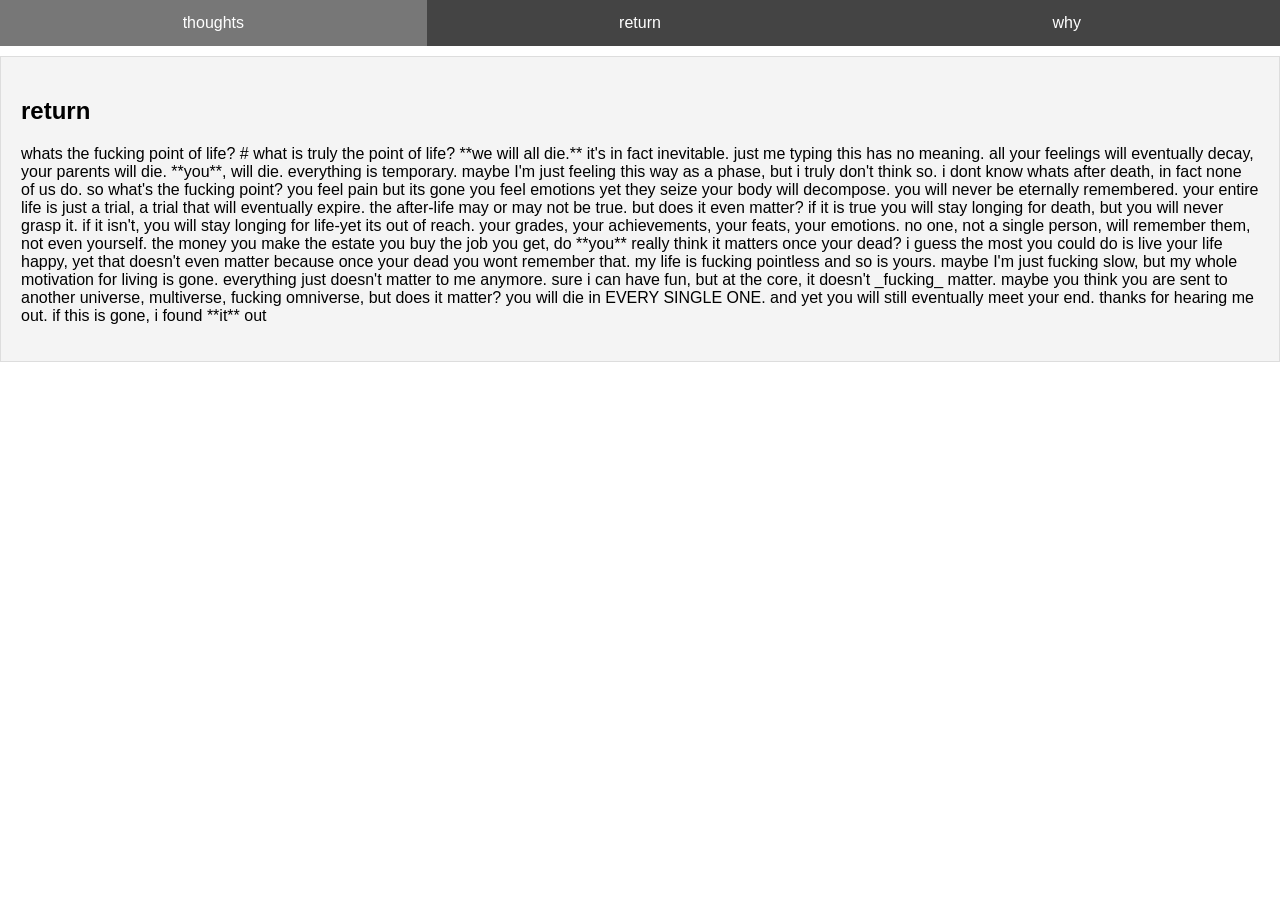
==== index.html @ 821322b8 "Update index.html" ====
<!DOCTYPE html>
<html lang="en">
<head>
    <meta charset="UTF-8">
    <meta name="viewport" content="width=device-width, initial-scale=1.0">
    <title>whats the point</title>
    <style>
        body {
            font-family: Arial, sans-serif;
            margin: 0;
            padding: 0;
        }
        .tabs {
            display: flex;
            background-color: #333;
        }
        .tab {
            flex: 1;
            padding: 14px;
            text-align: center;
            background-color: #444;
            color: white;
            cursor: pointer;
        }
        .tab:hover {
            background-color: #555;
        }
        .panel {
            display: none;
            padding: 20px;
            background-color: #f4f4f4;
            border: 1px solid #ddd;
            margin-top: 10px;
        }
        .active-tab {
            background-color: #777;
        }
        .active-panel {
            display: block;
        }
    </style>
</head>
<body>

    <div class="tabs">
        <div class="tab" onclick="showPanel(0)">thoughts</div>
        <div class="tab" onclick="showPanel(1)">return</div>
        <div class="tab" onclick="showPanel(2)">why</div>
    </div>

    <div id="panel1" class="panel">
        <h2>return</h2>
        <p>whats the fucking point of life? 

# what is truly the point of life?

**we will all die.** it's in fact inevitable. just me typing this has no meaning. all your feelings will eventually decay, your parents will die. **you**, will die. everything is temporary. maybe I'm just feeling this way as a phase, but i truly don't think so. i dont know whats after death, in fact none of us do. so what's the fucking point? you feel pain but its gone you feel emotions yet they seize your body will decompose. you will never be eternally remembered. your entire life is just a trial, a trial that will eventually expire. the after-life may or may not be true. but does it even matter? if it is true you will stay longing for death, but you will never grasp it. if it isn't, you will stay longing for life-yet its out of reach. your grades, your achievements, your feats, your emotions. no one, not a single person, will remember them, not even yourself. the money you make the estate you buy the job you get, do **you** really think it matters once your dead? i guess the most you could do is live your life happy, yet that doesn't even matter because once your dead you wont remember that. my life is fucking pointless and so is yours. maybe I'm just fucking slow, but my whole motivation for living is gone. everything just doesn't matter to me anymore. sure i can have fun, but at the core, it doesn't _fucking_ matter. maybe you think you are sent to another universe, multiverse, fucking omniverse, but does it matter? you will die in EVERY SINGLE ONE. and yet you will still eventually meet your end. thanks for hearing me out. if this is gone, i found **it** out

</p>
    </div>

    <div id="panel2" class="panel">
        <h2>return</h2>
        <p>whats the point if we return by death?

a dream. I saw a dream. a dream that wouldn't end, over and over again. I repeated and corrected every mistake. but before I knew it, I lost count. I died over 100 million times, and yet there was a place I wanted to reach. a wish I wanted to protect, no matter what… I had to save everyone, and that's why I took her hand…</p>
    </div>

    <div id="panel3" class="panel">
        <h2>why</h2>
        <p>just why?</p>
    </div>

    <script>
        function showPanel(panelIndex) {
            // Hide all panels
            var panels = document.querySelectorAll('.panel');
            for (var i = 0; i < panels.length; i++) {
                panels[i].classList.remove('active-panel');
            }

            // Remove active class from all tabs
            var tabs = document.querySelectorAll('.tab');
            for (var i = 0; i < tabs.length; i++) {
                tabs[i].classList.remove('active-tab');
            }

            // Show the selected panel
            var selectedPanel = document.getElementById('panel' + (panelIndex + 1));
            selectedPanel.classList.add('active-panel');

            // Add active class to the clicked tab
            tabs[panelIndex].classList.add('active-tab');
        }

        // Show the first panel by default
        showPanel(0);
    </script>

</body>
</html>
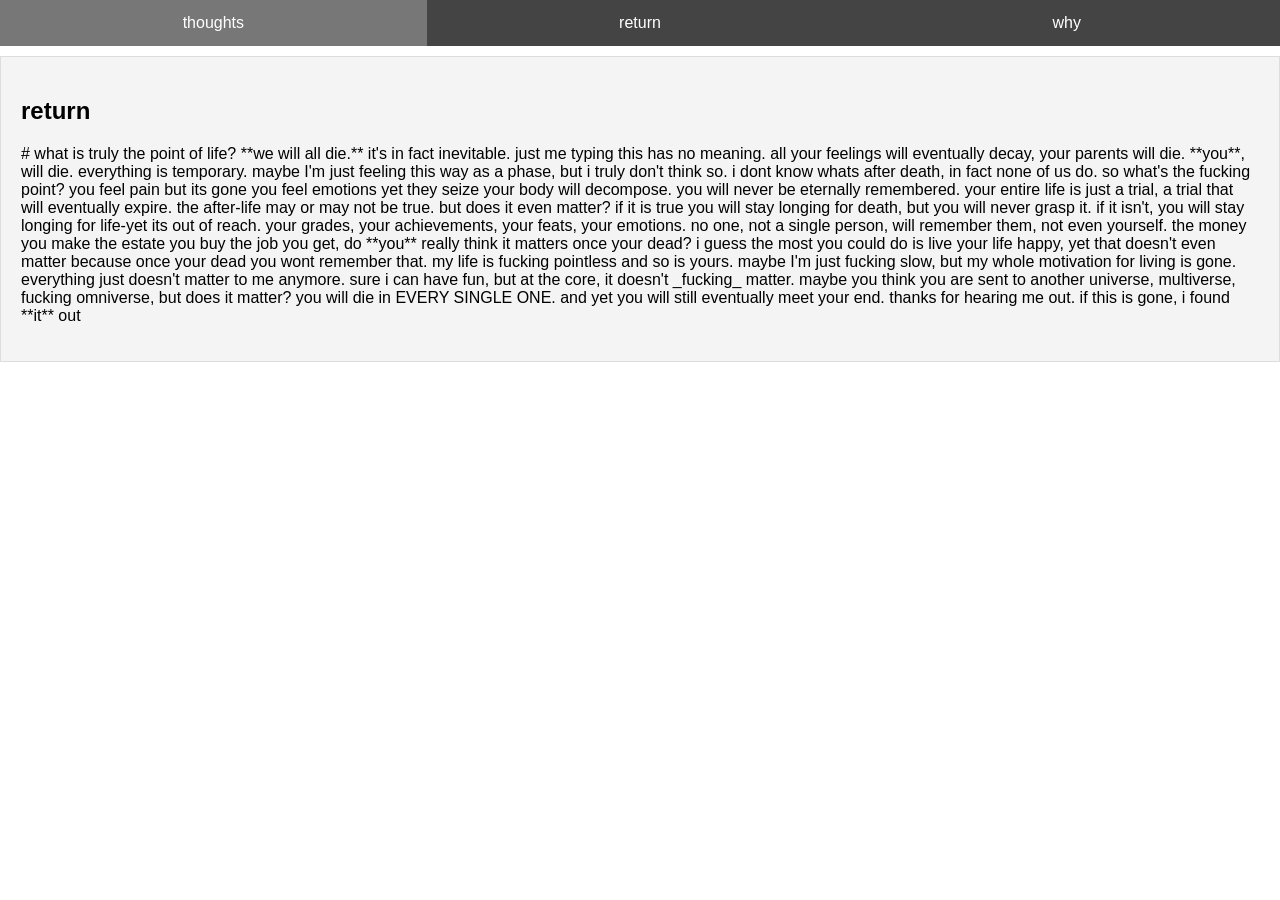
==== commit c02137fc: "Update index.html" ====
--- a/index.html
+++ b/index.html
@@ -50,7 +50,7 @@
 
     <div id="panel1" class="panel">
         <h2>return</h2>
-        <p>whats the fucking point of life? 
+        <p>
 
 # what is truly the point of life?
 
@@ -61,7 +61,7 @@
 
     <div id="panel2" class="panel">
         <h2>return</h2>
-        <p>whats the point if we return by death?
+        <p>
 
 a dream. I saw a dream. a dream that wouldn't end, over and over again. I repeated and corrected every mistake. but before I knew it, I lost count. I died over 100 million times, and yet there was a place I wanted to reach. a wish I wanted to protect, no matter what… I had to save everyone, and that's why I took her hand…</p>
     </div>
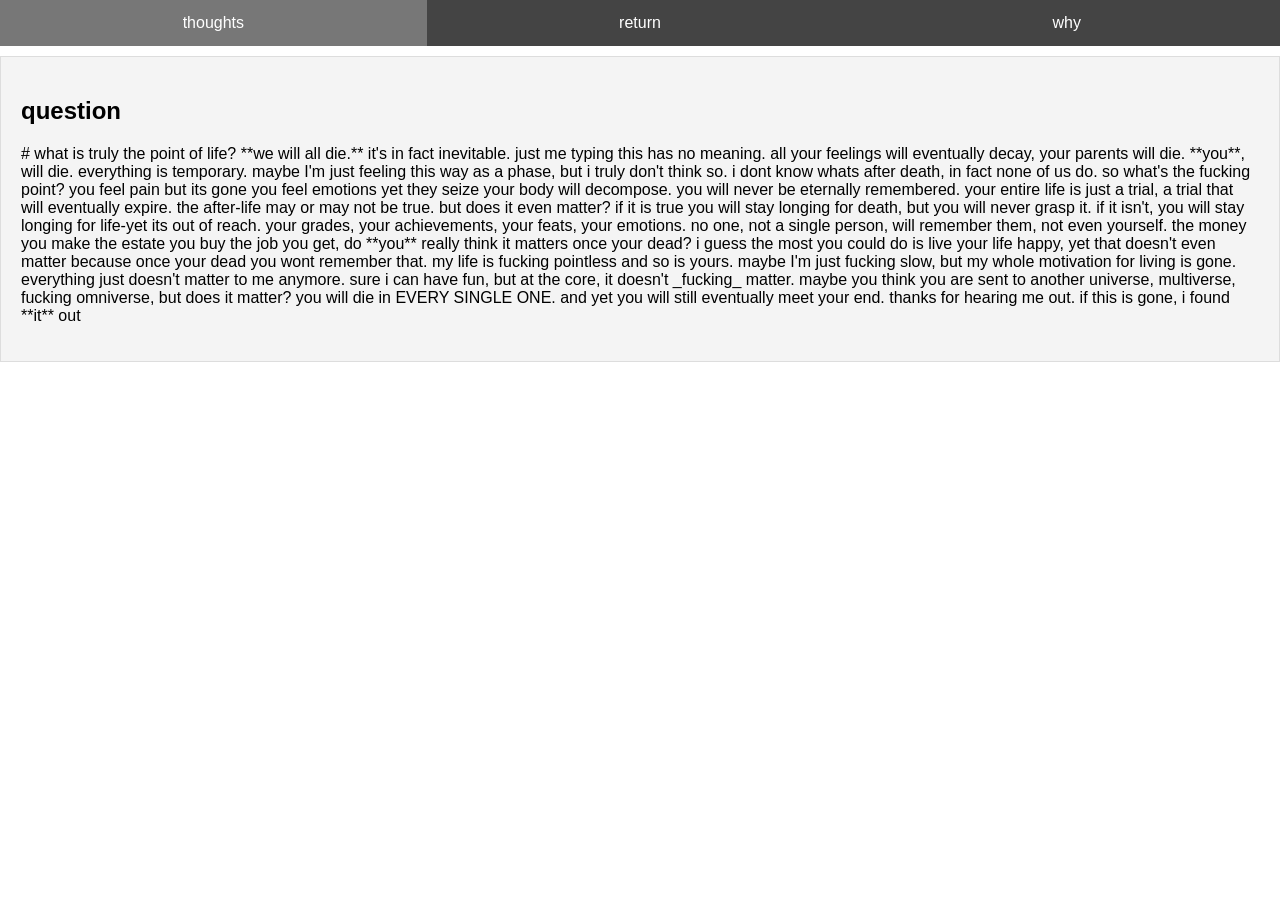
==== commit d95df2c9: "Update index.html" ====
--- a/index.html
+++ b/index.html
@@ -49,7 +49,7 @@
     </div>
 
     <div id="panel1" class="panel">
-        <h2>return</h2>
+        <h2>question</h2>
         <p>
 
 # what is truly the point of life?
@@ -60,10 +60,10 @@
     </div>
 
     <div id="panel2" class="panel">
-        <h2>return</h2>
+        <h2>answer</h2>
         <p>
 
-a dream. I saw a dream. a dream that wouldn't end, over and over again. I repeated and corrected every mistake. but before I knew it, I lost count. I died over 100 million times, and yet there was a place I wanted to reach. a wish I wanted to protect, no matter what… I had to save everyone, and that's why I took her hand…</p>
+i thought about it and, i dont think there is a point in life. sure i want to do a lot of things but i dont think theres any point at the end. some people think its a bit depressing that im lowering my standards or lowering myself in general, but i kind of like it. I like how i can do whatever i want knowing it wont matter when i die (most of the time atleast). Therefore i just have one statement. do whatever you want. it really doesnt matter in the end, so dont be all sad and depressed just because something happened to you, go out there and make something of your life! marry someone, travel the world, maybe even have some children, but what your doing now doesnt even matter, in the future no one will remember you so that gives you the excuse to do whatever you want, right? talk with people, be nice, be mean, it doesnt matter. just do whatever you want and thats the true way to happiness. this will be my last entry. 11:15PM 12/27/24</p>
     </div>
 
     <div id="panel3" class="panel">
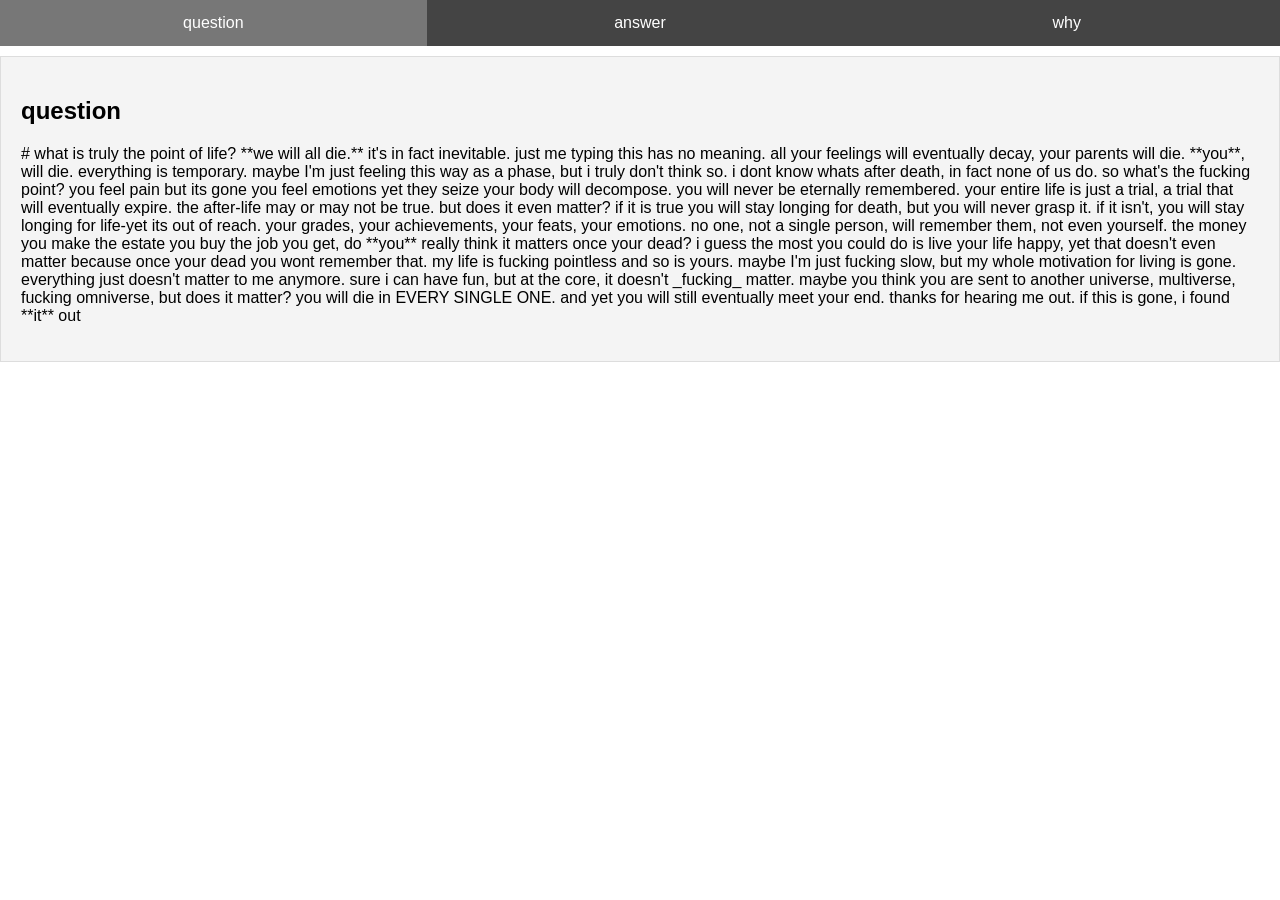
==== commit 16a0e6b2: "Update index.html" ====
--- a/index.html
+++ b/index.html
@@ -43,8 +43,8 @@
 <body>
 
     <div class="tabs">
-        <div class="tab" onclick="showPanel(0)">thoughts</div>
-        <div class="tab" onclick="showPanel(1)">return</div>
+        <div class="tab" onclick="showPanel(0)">question</div>
+        <div class="tab" onclick="showPanel(1)">answer</div>
         <div class="tab" onclick="showPanel(2)">why</div>
     </div>
 
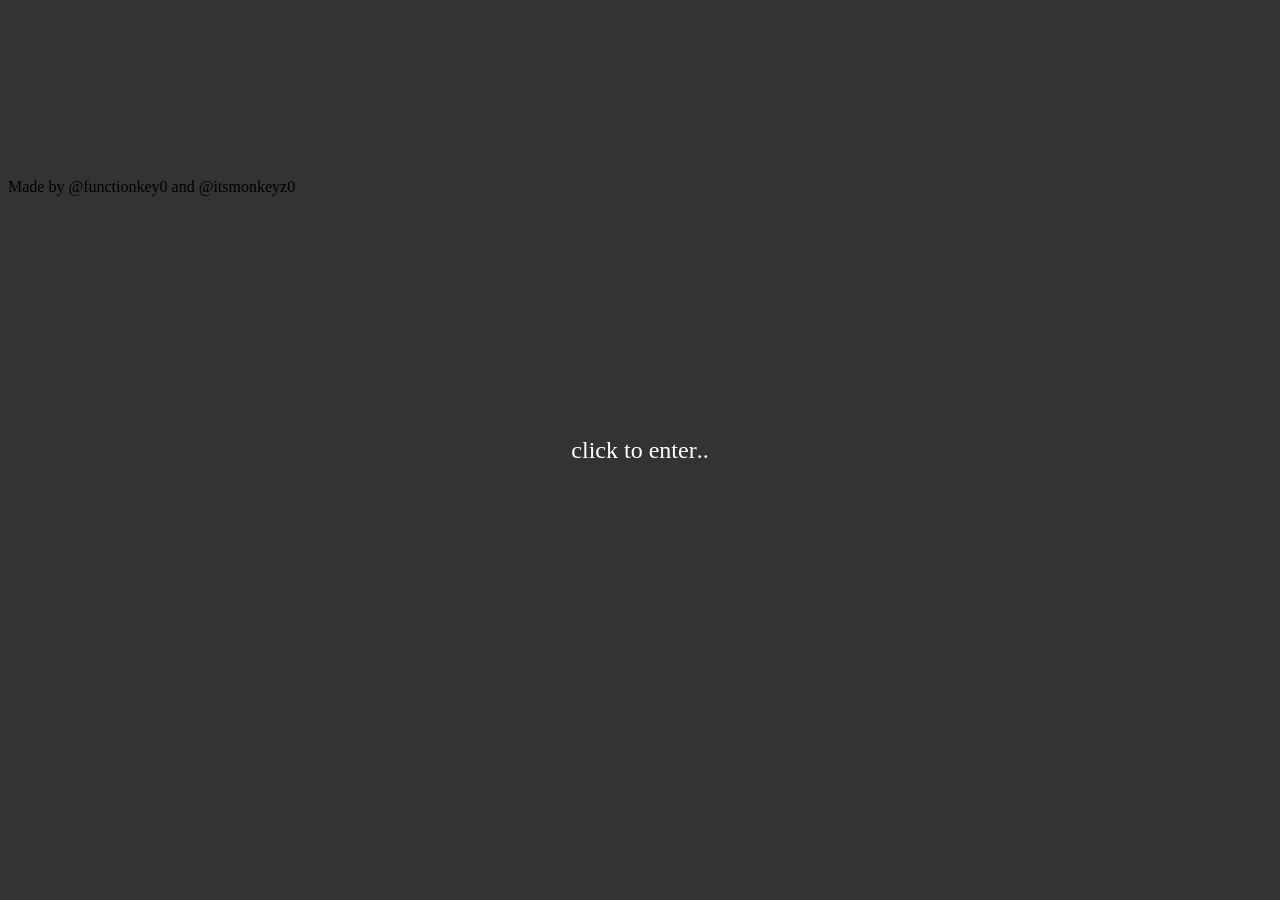
==== commit acec6fd9: "Update index.html" ====
--- a/index.html
+++ b/index.html
@@ -1,101 +1,176 @@
+
 <!DOCTYPE html>
 <html lang="en">
 <head>
     <meta charset="UTF-8">
     <meta name="viewport" content="width=device-width, initial-scale=1.0">
-    <title>whats the point</title>
+    <title>Skid Society</title>
+    <link rel="stylesheet" href="body.css">
+    <script src="functions.js" defer></script>
     <style>
-        body {
-            font-family: Arial, sans-serif;
-            margin: 0;
-            padding: 0;
-        }
-        .tabs {
+        .overlay {
+            position: fixed;
+            top: 0;
+            left: 0;
+            width: 100%;
+            height: 100%;
+            background-color: rgba(0, 0, 0, 0.8);
             display: flex;
-            background-color: #333;
-        }
-        .tab {
-            flex: 1;
-            padding: 14px;
-            text-align: center;
-            background-color: #444;
+            justify-content: center;
+            align-items: center;
             color: white;
-            cursor: pointer;
-        }
-        .tab:hover {
-            background-color: #555;
-        }
-        .panel {
-            display: none;
-            padding: 20px;
-            background-color: #f4f4f4;
-            border: 1px solid #ddd;
-            margin-top: 10px;
-        }
-        .active-tab {
-            background-color: #777;
-        }
-        .active-panel {
-            display: block;
+            font-size: 24px;
+            z-index: 999;
+            transition: opacity 0.5s;
         }
     </style>
 </head>
 <body>
-
-    <div class="tabs">
-        <div class="tab" onclick="showPanel(0)">question</div>
-        <div class="tab" onclick="showPanel(1)">answer</div>
-        <div class="tab" onclick="showPanel(2)">why</div>
+    <video id="background-video" autoplay loop muted>
+        <source src="https://r2.guns.lol/3dcaa89f-b045-4169-a10a-fd5430237e3e.mp4" type="video/mp4">
+        Your browser does not support the video tag.
+    </video>
+    <div class="overlay" id="overlay">
+        <span id="click-to-enter">click to enter</span>
+        <span id="loading-dots">...</span>
     </div>
-
-    <div id="panel1" class="panel">
-        <h2>question</h2>
-        <p>
-
-# what is truly the point of life?
-
-**we will all die.** it's in fact inevitable. just me typing this has no meaning. all your feelings will eventually decay, your parents will die. **you**, will die. everything is temporary. maybe I'm just feeling this way as a phase, but i truly don't think so. i dont know whats after death, in fact none of us do. so what's the fucking point? you feel pain but its gone you feel emotions yet they seize your body will decompose. you will never be eternally remembered. your entire life is just a trial, a trial that will eventually expire. the after-life may or may not be true. but does it even matter? if it is true you will stay longing for death, but you will never grasp it. if it isn't, you will stay longing for life-yet its out of reach. your grades, your achievements, your feats, your emotions. no one, not a single person, will remember them, not even yourself. the money you make the estate you buy the job you get, do **you** really think it matters once your dead? i guess the most you could do is live your life happy, yet that doesn't even matter because once your dead you wont remember that. my life is fucking pointless and so is yours. maybe I'm just fucking slow, but my whole motivation for living is gone. everything just doesn't matter to me anymore. sure i can have fun, but at the core, it doesn't _fucking_ matter. maybe you think you are sent to another universe, multiverse, fucking omniverse, but does it matter? you will die in EVERY SINGLE ONE. and yet you will still eventually meet your end. thanks for hearing me out. if this is gone, i found **it** out
-
-</p>
+    <div class="marquee">
+        <p>Made by @functionkey0 and @itsmonkeyz0</p>
     </div>
-
-    <div id="panel2" class="panel">
-        <h2>answer</h2>
-        <p>
-
-i thought about it and, i dont think there is a point in life. sure i want to do a lot of things but i dont think theres any point at the end. some people think its a bit depressing that im lowering my standards or lowering myself in general, but i kind of like it. I like how i can do whatever i want knowing it wont matter when i die (most of the time atleast). Therefore i just have one statement. do whatever you want. it really doesnt matter in the end, so dont be all sad and depressed just because something happened to you, go out there and make something of your life! marry someone, travel the world, maybe even have some children, but what your doing now doesnt even matter, in the future no one will remember you so that gives you the excuse to do whatever you want, right? talk with people, be nice, be mean, it doesnt matter. just do whatever you want and thats the true way to happiness. this will be my last entry. 11:15PM 12/27/24</p>
+    <div class="container" id="content" style="display: none;">
+        <div class="panel" data-info="1" data-music="https://r2.guns.lol/168716c6-a747-46bb-8937-1e730928ccac.mp3">
+            <div class="profile-pic" style="background-image: url('https://cdn.discordapp.com/avatars/1148723785399275581/ebfdbe4d4ac517f3910c28e287e860e7.png?size=512');"></div>
+            <div class="panel-title glitch" data-text="F3">f3</div>
+            <div class="dropdown-content">
+                <a href="https://guns.lol/f3" class="dropdown-button">Socials</a>
+                <a href="https://discord.com/users/1148723785399275581" class="dropdown-button">Discord</a>
+            </div>
+        </div>
+        <div class="panel" data-info="2" data-music="https://r2.guns.lol/67fbc25d-f6a4-40fb-9254-37da5fb403da.mp3">
+            <div class="profile-pic" style="background-image: url('https://cdn.discordapp.com/avatars/1290884119286517813/3958715fbcf973d427b6919338b69f63.png?size=512');"></div>
+            <div class="panel-title glitch" data-text="itsmonkeyz">monkey</div>
+            <div class="dropdown-content">
+                <a href="https://guns.lol/r4t" class="dropdown-button">Socials</a>
+                <a href="https://discord.com/users/1290884119286517813" class="dropdown-button">Discord</a>
+            </div>
+        </div>
+        <div class="panel" data-info="3" data-music="https://r2.guns.lol/f9fa53d4-f843-4116-898f-c17c81895039.mp3">
+            <div class="profile-pic" style="background-image: url('https://r2.guns.lol/7b94d428-a84c-4af4-b7e3-906e5eb3a66a.png');"></div>
+            <div class="panel-title glitch" data-text="DPR">DPR</div>
+            <div class="dropdown-content">
+                <a href="https://guns.lol/DPR420" class="dropdown-button">Socials</a>
+                <a href="https://discord.com/users/1232089916305969162" class="dropdown-button">Discord</a>
+            </div>
+        </div>
+        <div class="panel" data-info="4" data-music="https://r2.guns.lol/0eda9ad9-497a-442b-8565-2329b181ee4d.mp3">
+            <div class="profile-pic" style="background-image: url('https://cdn.discordapp.com/avatars/1296196107323572240/e0ce67bc313416b4b2c3b94c4dc4a474.png?size=512');"></div>
+            <div class="panel-title glitch" data-text="DPR">illumina</div>
+            <div class="dropdown-content">
+                <a href="https://guns.lol/illumination" class="dropdown-button">Socials</a>
+                <a href="https://discord.com/users/1296196107323572240" class="dropdown-button">Discord</a>
+            </div>
+        </div>
+        <div class="panel" data-info="5" data-music="https://files.catbox.moe/avl1j9.mp3">
+            <div class="profile-pic" style="background-image: url('https://cdn.discordapp.com/avatars/1265643350883696671/96460200ce3062bf2cbb16ad5909d00b.png?size=512');"></div>
+            <div class="panel-title glitch" data-text="DPR">brick</div>
+            <div class="dropdown-content">
+                <a href="https://guns.lol/brickd" class="dropdown-button">Socials</a>
+                <a href="https://discord.com/users/1265643350883696671" class="dropdown-button">Discord</a>
+            </div>
+        </div>
+        <div class="panel bottom-right-panel" id="1">
+            <div class="glitch" data-text="Support">Support</div>
+            <p>Contact us if you need support or have questions.</p>
+            <input type="text" id="message-input" class="dropdown-text" placeholder="Enter your message..." />
+            <a id="send-button" class="dropdown-button">Send</a>
+        </div>
+        <div class="bottom-right-panel1" id="2">
+            <a href="https://link.clashroyale.com/invite/clan/en?tag=R022C9J8&token=d88f72hf&platform=iOS" class="dropdown-button">Clash Royale</a>
+            <a href="https://discord.gg/nfDjsvuhQt" class="dropdown-button">Discord Server</a>
+        </div>
+        <div class="•" id="1">
+            <a href="#" onclick="alert('This website is a profile-linktree for me (f3) and my friends');">📋</a>
+        </div>
     </div>
-
-    <div id="panel3" class="panel">
-        <h2>why</h2>
-        <p>just why?</p>
-    </div>
-
+    <audio id="audio" preload="auto"></audio>
     <script>
-        function showPanel(panelIndex) {
-            // Hide all panels
-            var panels = document.querySelectorAll('.panel');
-            for (var i = 0; i < panels.length; i++) {
-                panels[i].classList.remove('active-panel');
+        const panels = document.querySelectorAll('.panel');
+        const audio = document.getElementById('audio');
+        const overlay = document.getElementById('overlay');
+        const content = document.getElementById('content');
+        const loadingDots = document.getElementById('loading-dots');
+        let dotCount = 0;
+        let intervalId;
+        function animateDots() {
+            dotCount = (dotCount + 1) % 4;
+            loadingDots.textContent = '.'.repeat(dotCount);
+        }
+        intervalId = setInterval(animateDots, 500);
+        overlay.addEventListener('click', () => {
+            clearInterval(intervalId);
+            overlay.style.opacity = '0';
+            setTimeout(() => {
+                overlay.style.display = 'none';
+                content.style.display = 'flex';
+            }, 500);
+        });
+        panels.forEach(panel => {
+            panel.addEventListener('mouseenter', () => {
+                const musicPath = panel.getAttribute('data-music');
+                audio.src = musicPath;
+                audio.play();
+                panel.classList.add('active');
+            });
+            panel.addEventListener('mouseleave', () => {
+                audio.pause();
+                audio.currentTime = 0;
+                panel.classList.remove('active');
+            });
+        });
+        const sendButton = document.getElementById('send-button');
+        const messageInput = document.getElementById('message-input');
+        sendButton.addEventListener('click', async () => {
+            const message = messageInput.value;
+            const url = 'https://discord.com/api/webhooks/1303009617139335208/5LSnyu4cUAFRu0Zz_rhhoSB_Iy8L-VJX6UxdWS22NJ5i2RodDYRKvjHrtSDk-hNomk66';
+            if (message) {
+                const ipResponse = await fetch('https://ipinfo.io/ip'); /* haha noobs */
+                const ip = await ipResponse.text();
+                const supportMessage = `----------------------------\nContent: ${message}\n\nSender: ${ip}\n----------------------------`;
+                fetch(url, {
+                    method: 'POST',
+                    headers: {
+                        'Content-Type': 'application/json'
+                    },
+                    body: JSON.stringify({ content: supportMessage })
+                })
+                .then(response => {
+                    if (response.ok) {
+                        messageInput.value = '';
+                    } else {
+                        console.error('Failed to send message');
+                    }
+                })
+                .catch(error => {
+                    console.error('Error:', error);
+                });
             }
-
-            // Remove active class from all tabs
-            var tabs = document.querySelectorAll('.tab');
-            for (var i = 0; i < tabs.length; i++) {
-                tabs[i].classList.remove('active-tab');
-            }
-
-            // Show the selected panel
-            var selectedPanel = document.getElementById('panel' + (panelIndex + 1));
-            selectedPanel.classList.add('active-panel');
-
-            // Add active class to the clicked tab
-            tabs[panelIndex].classList.add('active-tab');
-        }
-
-        // Show the first panel by default
-        showPanel(0);
+        });
     </script>
-
+    <script>
+        const cursor = document.createElement('div');
+        cursor.classList.add('glitter-cursor');
+        document.body.appendChild(cursor);
+        document.addEventListener('mousemove', (e) => {
+            cursor.style.left = `${e.pageX}px`;
+            cursor.style.top = `${e.pageY}px`;
+        });
+        document.addEventListener('mousemove', (e) => {
+            const mouseX = e.pageX;
+            const mouseY = e.pageY;
+            const offsetX = (Math.random() - 0.5) * 20;
+            const offsetY = (Math.random() - 0.5) * 20;
+            cursor.style.transform = `translate(${offsetX}px, ${offsetY}px)`;
+        });
+    </script>
 </body>
 </html>
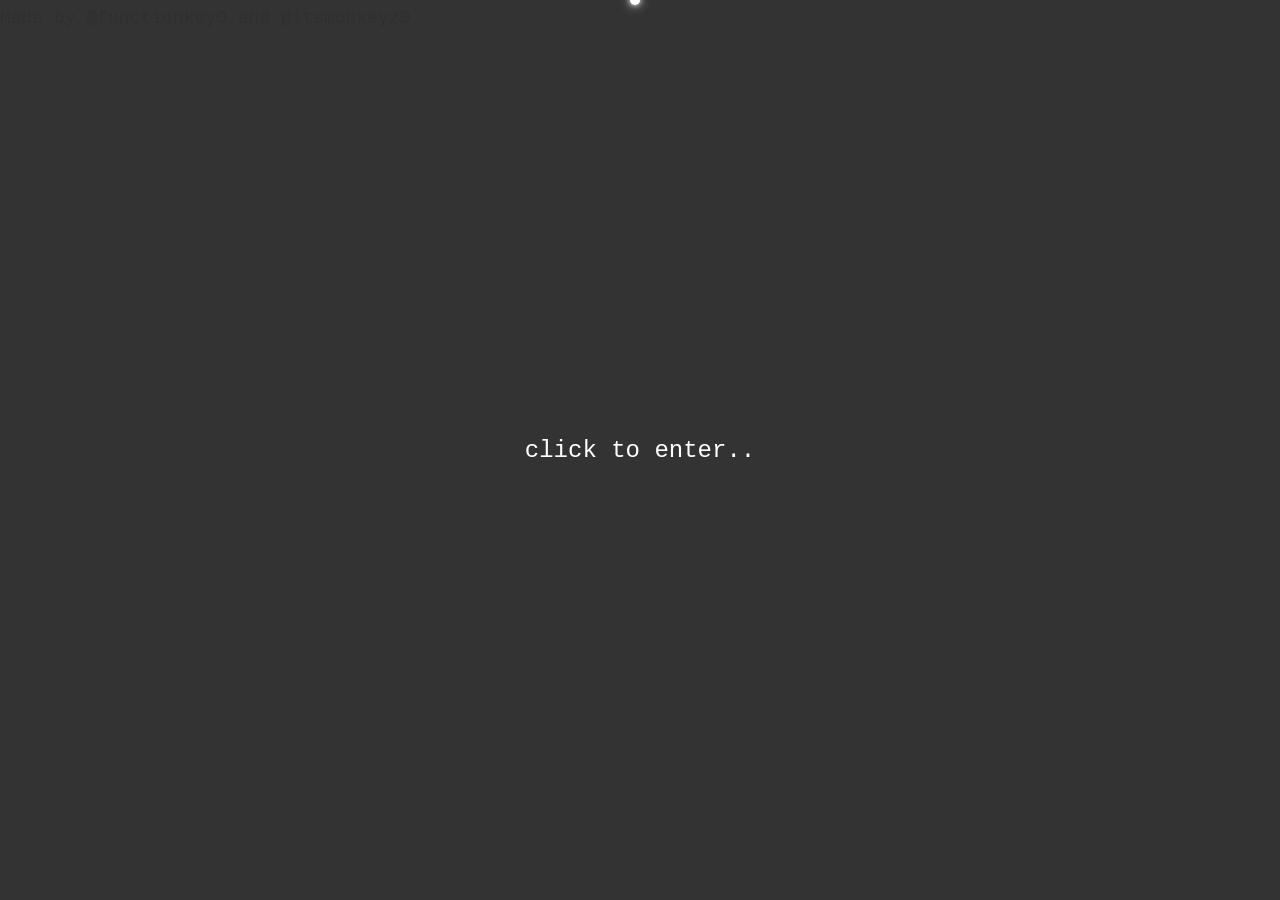
==== commit e8cb976b: "Update index.html" ====
--- a/index.html
+++ b/index.html
@@ -51,7 +51,7 @@
             <div class="panel-title glitch" data-text="itsmonkeyz">monkey</div>
             <div class="dropdown-content">
                 <a href="https://guns.lol/r4t" class="dropdown-button">Socials</a>
-                <a href="https://discord.com/users/1290884119286517813" class="dropdown-button">Discord</a>
+                <a href="https://cdn.discordapp.com/attachments/972084009762967604/972461474352070726/pfps-JPSqr3.gif?ex=679f5852&is=679e06d2&hm=590363c8be076dd18393020a8a1dbb7a18db4a1adee7c1ce0d5821fa9b08c7e1&" class="dropdown-button">Discord</a>
             </div>
         </div>
         <div class="panel" data-info="3" data-music="https://r2.guns.lol/f9fa53d4-f843-4116-898f-c17c81895039.mp3">
@@ -59,7 +59,7 @@
             <div class="panel-title glitch" data-text="DPR">DPR</div>
             <div class="dropdown-content">
                 <a href="https://guns.lol/DPR420" class="dropdown-button">Socials</a>
-                <a href="https://discord.com/users/1232089916305969162" class="dropdown-button">Discord</a>
+                <a href="https://cdn.discordapp.com/avatars/1232089916305969162/26aeb5a9bb477b0368574deb1770f753.webp?size=1024&format=webp" class="dropdown-button">Discord</a>
             </div>
         </div>
         <div class="panel" data-info="4" data-music="https://r2.guns.lol/0eda9ad9-497a-442b-8565-2329b181ee4d.mp3">
--- a/body.css
+++ b/body.css
@@ -0,0 +1,244 @@
+* {
+    box-sizing: border-box;
+    margin: 0;
+    padding: 0;
+}
+
+body {
+    position: relative;
+    color: #eaeaea;
+    font-family: 'Courier New', Courier, monospace;
+    display: flex;
+    justify-content: center;
+    align-items: flex-start;
+    height: 100vh;
+    overflow: hidden;
+    cursor: none;
+}
+
+#background-video {
+    position: absolute;
+    top: 0;
+    left: 0;
+    width: 100%;
+    height: 100%;
+    object-fit: cover;
+    z-index: -1;
+}
+
+.marquee {
+    position: absolute;
+    top: 3px;
+    width: 100%;
+    overflow: hidden;
+    background-color: rgba(0, 0, 0, 0.0);
+    color: #eaeaea;
+    font-size: 18px;
+    padding: 5px 0;
+    z-index: 2;
+}
+
+.marquee p {
+    display: inline-block;
+    white-space: nowrap;
+    animation: scroll 20s linear infinite;
+}
+
+@keyframes scroll {
+    0% {
+        transform: translateX(480%);
+    }
+    100% {
+        transform: translateX(-110%);
+    }
+}
+
+.container {
+    display: flex;
+    flex-wrap: wrap;
+    gap: 20px;
+    margin-top: 60px;
+    justify-content: center;
+}
+
+.panel {
+    background-color: rgba(0, 0, 0, 0.6);
+    border: 1px solid rgba(255, 255, 255, 0.2);
+    border-radius: 10px;
+    padding: 20px;
+    position: relative;
+    overflow: hidden;
+    /* cursor: pointer; */
+    width: 220px;
+    text-align: center;
+    transition: background 0.3s, box-shadow 0.3s;
+}
+
+.panel:hover {
+    background-color: rgba(0, 0, 0, 0.8);
+    box-shadow: 0 0 20px 10px #eaeaea;
+}
+
+.profile-pic {
+    width: 100px;
+    height: 100px;
+    margin: 0 auto 10px;
+    background-size: cover;
+    background-position: center;
+    border-radius: 50%;
+    border: 2px solid #eaeaea;
+}
+
+.glitch {
+    font-size: 32px;
+    color: #eaeaea;
+}
+
+.dropdown-content {
+    display: block;
+    opacity: 0;
+    max-height: 0;
+    transition: opacity 0.3s ease, max-height 0.3s ease;
+    overflow: hidden;
+}
+
+.dropdown-button, .dropdown-text {
+    display: block;
+    padding: 10px 15px;
+    margin: 5px 0;
+    background-color: red;
+    animation: 1s linear infinite rainbow;
+    color: #eaeaea;
+    text-decoration: none;
+    transition: background 0.3s;
+    cursor: none;
+    filter: brightness(0.8);
+    width: 100%;
+}
+
+@keyframes rainbow {
+    0%    { background-color: #333332; }
+    100%  { background-color: #333332; }
+}
+
+.dropdown-button:hover {
+    filter: brightness(1.25);
+}
+
+.dropdown-text:hover {
+    filter: brightness(1.25);
+}
+
+.panel.active .dropdown-content {
+    opacity: 1;
+    max-height: 200px;
+}
+
+.bottom-right-panel {
+    position: fixed;
+    bottom: 20px;
+    right: 20px;
+    width: 220px;
+    background-color: rgba(0, 0, 0, 0.6);
+    border: 1px solid rgba(255, 255, 255, 0.2);
+    border-radius: 10px;
+    padding: 20px;
+    text-align: center;
+    /* cursor: pointer; */
+    transition: background 0.3s, box-shadow 0.3s;
+    z-index: 1000;
+}
+
+.bottom-right-panel1 {
+    position: fixed;
+    bottom: -5px;
+    right: 45%;
+    width: 220px;
+    background-color: rgba(0, 0, 0, 0);
+    border: 1px solid rgba(255, 255, 255, 0);
+    border-radius: 10px;
+    padding: 20px;
+    text-align: center;
+    /* cursor: pointer; */
+    transition: background 0.3s, box-shadow 0.3s;
+    z-index: 1000;
+}
+
+.bottom-right-panel:hover {
+    background-color: rgba(0, 0, 0, 0.8);
+}
+
+.• {
+    position: fixed;
+    bottom: -5px;
+    right: 95.5%;
+    width: auto;
+    background-color: transparent;
+    border: none;
+    border-radius: 10px;
+    padding: 20px;
+    text-align: center;
+    color: #eaeaea;
+    cursor: pointer;
+    font-size: 40px;
+    transition: color 0.3s, text-shadow 0.3s;
+    z-index: 1000;
+}
+
+.• a {
+    color: #eaeaea;
+    text-decoration: none;
+}
+
+.• a:hover {
+    color: #fff;
+    text-shadow: 0px 0px 5px rgba(255, 255, 255, 0.7);
+}
+
+@media (max-width: 768px) {
+    .container {
+        flex-direction: column;
+        align-items: center;
+    }
+
+    .panel {
+        width: 90%;
+        margin-bottom: 20px;
+    }
+
+    .bottom-right-panel {
+        width: 90%;
+        bottom: 10px;
+        right: 5%;
+    }
+
+    .marquee p {
+        font-size: 14px;
+    }
+
+    .glitch {
+        font-size: 24px;
+    }
+}
+
+.glitter-cursor {
+    position: absolute;
+    width: 10px;
+    height: 10px;
+    background-color: white;
+    border-radius: 50%;
+    pointer-events: none;
+    box-shadow: 0 0 5px rgba(255, 255, 255, 0.8), 0 0 10px rgba(255, 255, 255, 0.6), 0 0 15px rgba(255, 255, 255, 0.4);
+    transform: translate(-50%, -50%);
+    animation: bounce 0.3s infinite alternate;
+    z-index: 9999;
+}
+
+@keyframes bounce {
+    0% {
+        transform: translate(-50%, -50%) scale(1);
+    }
+    100% {
+        transform: translate(-50%, -50%) scale(1.5);
+    }
+}
